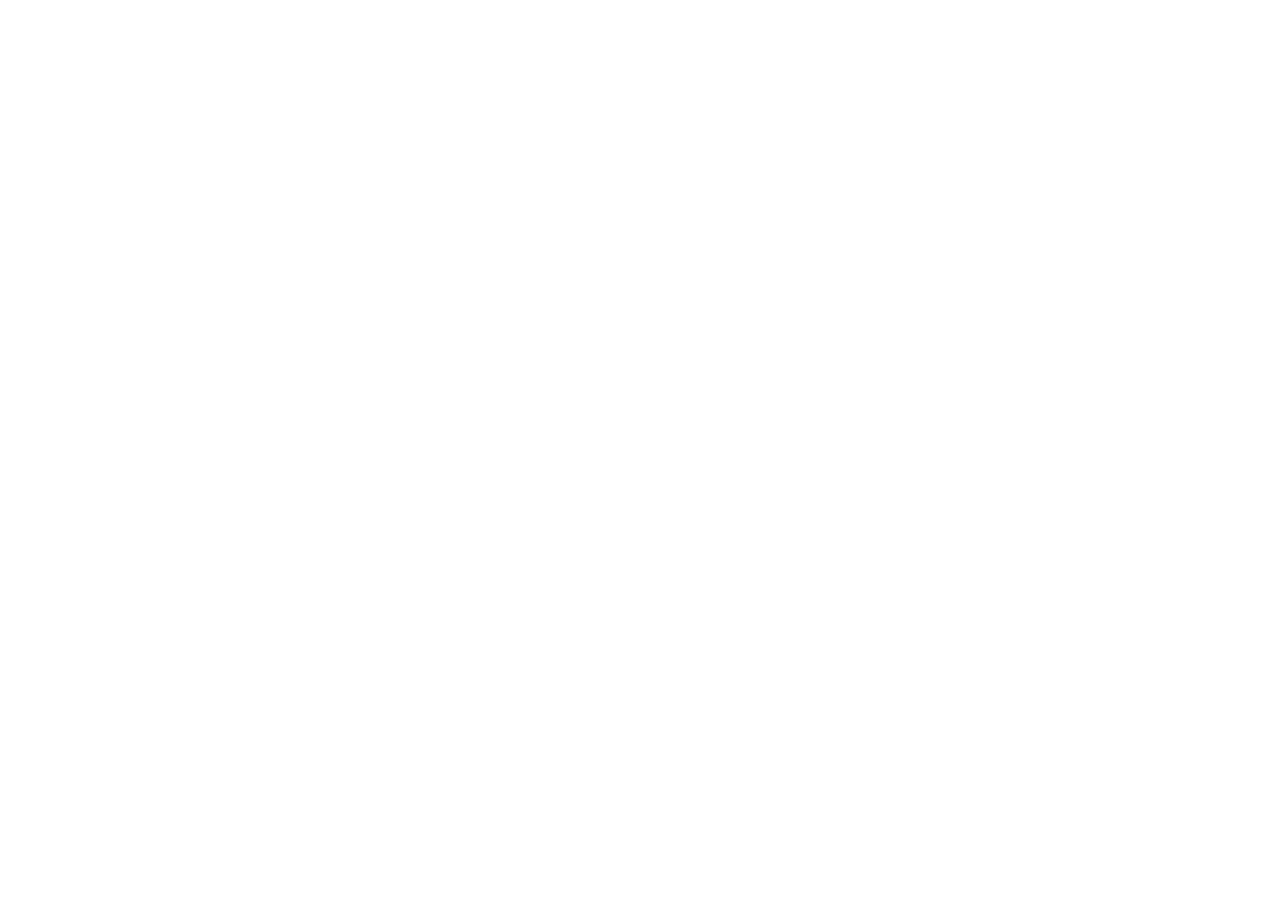
==== register.html @ 9eb18f88 "added content" ====
<!DOCTYPE html>
<html lang="en">
<head>
    <meta charset="UTF-8">
    <meta http-equiv="X-UA-Compatible" content="IE=edge">
    <meta name="viewport" content="width=device-width, initial-scale=1.0">
    <title>Document</title>
    <link rel="stylesheet" href="style.css">
    <link rel="stylesheet" href="bootstrap/css/bootstrap.min.css">
	<link rel="stylesheet" href="font-awesome/css/font-awesome.min.css">
</head>
<body>
    <script src="jquery.min.js"></script>
    <script src="bootstrap/js/bootstrap.min.js"></script>
</body>
</html>
---- style.css ----
.container{
    display: grid;
    height: 100px;
    grid-template-columns: 2fr 3fr;
    grid-template-rows: 1fr 2fr 3fr;
    grid-template-areas: 
     "header header header "
     "sidebar main-content main-content"
    
    
    ;
    gap: 4px;
}
.header{
    position: absolute;
    height: 50px;
    width: 100px;
    background-color: chocolate;
    z-index: 6;
}
body{
    margin: 0px;
    padding: 0px;
}
.main-content{
    padding-top: 50px;
    background-attachment: fixed;
}
.sidebar{
    position: absolute;
    width: 100px;
    background-color: red;
    height: 100vh;
    z-index: 5;
    padding-top: 50px;
}
*{
    box-sizing: border-box;
}
.sidebar ul{
    list-style: none;
    margin: 0;
    padding: 0;
}
.sidebar ul li{
    padding: 20px 10px;
    border-bottom: 1px solid #fff;
}
.sidebar ul li a{
    color:#ffffff ;
    text-decoration: none;
}
.main-content{
    padding-top: 50px;
}
.container-fluid{
    padding-top: 10px;
}
.col-lg-3{
    padding-top: 10px;
}
/* Tablet view */
@media (min-width:576px) {
    .sidebar{
        width: 50px;
    }
    .sidebar ul li{
        text-align: center;
    }
    .sidebar ul li span:nth-child(2){
        display: none;
    }
    .sidebar ul li i{
        font-size: 30px;
    }
    
}
@media (max-width:575.98px) {
    .sidebar{
        width: 50px;
    }
    .sidebar ul li{
        text-align: center;
    }
    .sidebar ul li span:nth-child(2){
        display: none;
    }
    .sidebar ul li i{
        font-size: 20px;
    }
    
}
@media (min-width:768px) {
    .sidebar{
        width: 100px;
    }
    .sidebar ul li{
        text-align: center;
    }
    .sidebar ul li span:nth-child(2){
        display: none;
    }
    .sidebar ul li i{
        font-size: 30px;
    }
}
@media (min-width:992px) {
    .sidebar{
        width: 200px;
    }
    .sidebar ul li{
        text-align: left;
    }
    .sidebar ul li span:nth-child(2){
        display: inline;
    }
    .sidebar ul li i{
        font-size: 20px;
    }
}
@media (min-width:1200px) {
    .sidebar{
        width: 200px;
    }
    .sidebar ul li{
        text-align: left;
    }
    .sidebar ul li span:nth-child(2){
        display: inline;
    }
    .sidebar ul li i{
        font-size: 20px;
    }
}
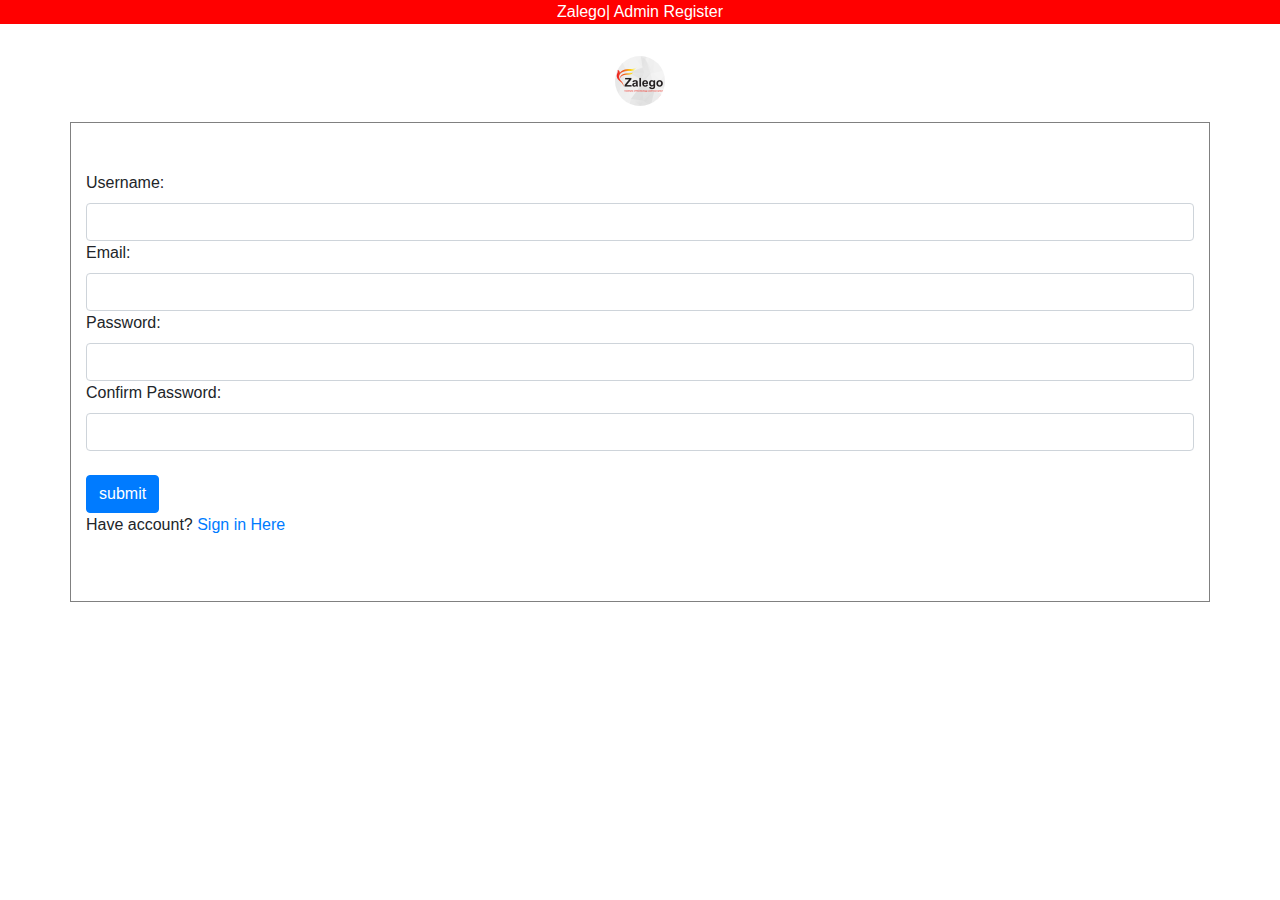
==== commit f2e5162b: "added page" ====
--- a/register.html
+++ b/register.html
@@ -5,11 +5,44 @@
     <meta http-equiv="X-UA-Compatible" content="IE=edge">
     <meta name="viewport" content="width=device-width, initial-scale=1.0">
     <title>Document</title>
-    <link rel="stylesheet" href="style.css">
     <link rel="stylesheet" href="bootstrap/css/bootstrap.min.css">
 	<link rel="stylesheet" href="font-awesome/css/font-awesome.min.css">
 </head>
-<body>
+<body> 
+    <div class="text-center mb-3">
+        <nav style="background-color:  #ff0000;" class="text-white">Zalego| Admin Register</nav>
+    </div>
+    <div class="text-center">
+        <img src="images/zalego.jpg" alt="zalego" height="50" width="50" class="rounded-circle m-3">
+    </div>
+    <form >
+        <div class="container py-5" style="border: solid grey 1px;">
+            <div>
+                <label>Username:</label>
+                <input type="text" class="form-control" >
+            </div>
+            <div>
+                <label>Email:</label>
+                <input type="text" class="form-control" >
+            </div>
+            <div>
+                <label>Password:</label>
+                <input type="text" class="form-control" >
+            </div>
+            <div>
+                <label>Confirm Password:</label>
+                <input type="text" class="form-control" >
+            </div><br>
+            <div>
+                <button class="btn btn-primary">submit</button>
+            </div>
+            <div>
+                <p>Have account? <a href="">Sign in Here</a></p>
+            </div>
+            
+
+        </div>
+    </form>
     <script src="jquery.min.js"></script>
     <script src="bootstrap/js/bootstrap.min.js"></script>
 </body>
